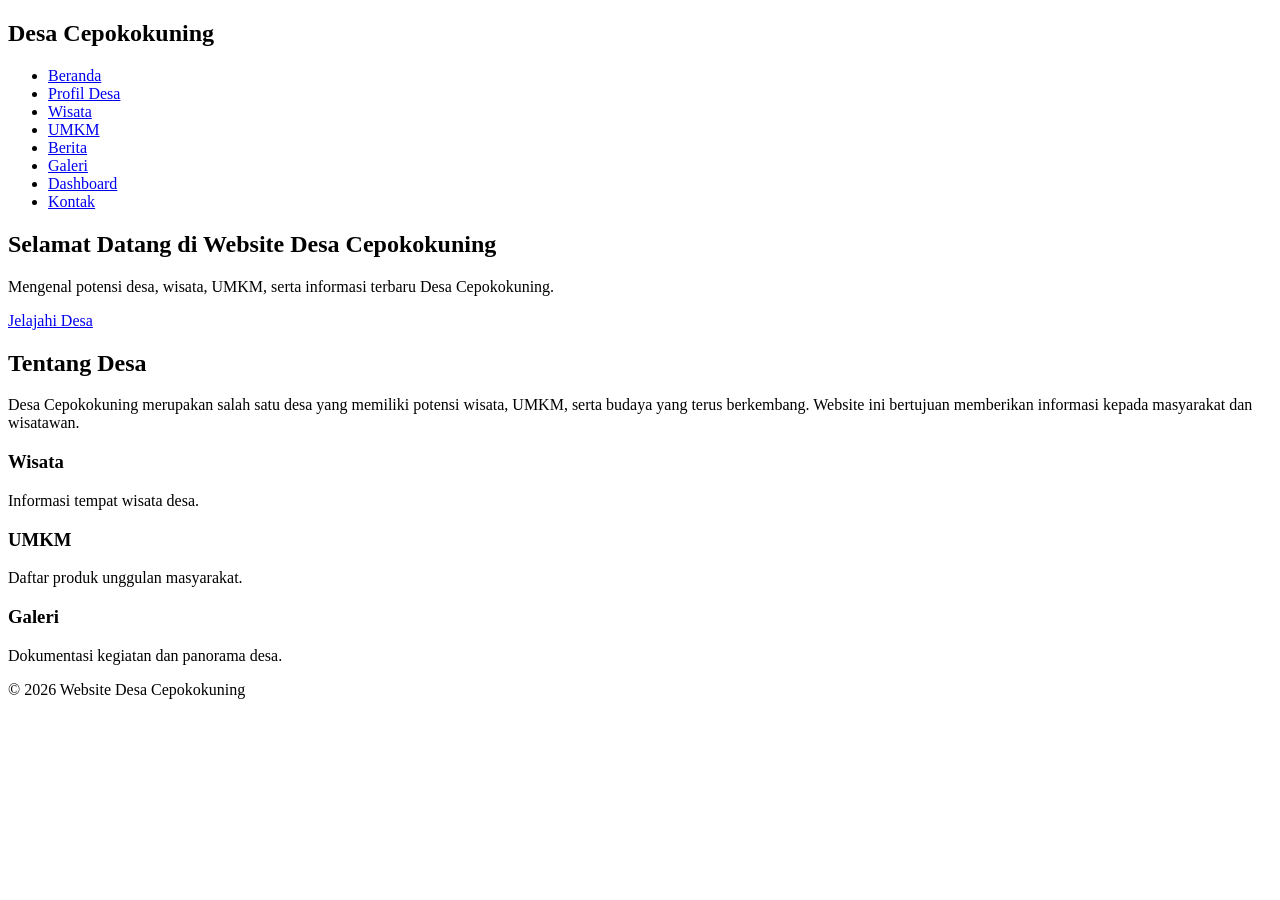
==== index.html @ bf409baa "halaman utama" ====
<!DOCTYPE html>
<html lang="id">
<head>
    <meta charset="UTF-8">
    <meta name="viewport" content="width=device-width, initial-scale=1.0">
    <title>Website Desa Cepokokuning</title>

    <link rel="stylesheet" href="css/style.css">
</head>
<body>

    <!-- Navbar -->
    <header>
        <div class="logo">
            <h2>Desa Cepokokuning</h2>
        </div>

        <nav>
            <ul>
                <li><a href="#">Beranda</a></li>
                <li><a href="profil.html">Profil Desa</a></li>
                <li><a href="wisata.html">Wisata</a></li>
                <li><a href="umkm.html">UMKM</a></li>
                <li><a href="berita.html">Berita</a></li>
                <li><a href="galeri.html">Galeri</a></li>
                <li><a href="dashboard.html">Dashboard</a></li>
                <li><a href="kontak.html">Kontak</a></li>
            </ul>
        </nav>
    </header>

    <!-- Hero -->
    <section class="hero">
        <h1>Selamat Datang di Website Desa Cepokokuning</h1>
        <p>
            Mengenal potensi desa, wisata, UMKM, serta informasi terbaru Desa Cepokokuning.
        </p>

        <a href="profil.html" class="btn">
            Jelajahi Desa
        </a>
    </section>

    <!-- Tentang -->
    <section class="tentang">
        <h2>Tentang Desa</h2>

        <p>
            Desa Cepokokuning merupakan salah satu desa yang memiliki potensi wisata,
            UMKM, serta budaya yang terus berkembang.
            Website ini bertujuan memberikan informasi kepada masyarakat dan wisatawan.
        </p>
    </section>

    <!-- Potensi -->
    <section class="potensi">

        <div class="card">
            <h3>Wisata</h3>
            <p>Informasi tempat wisata desa.</p>
        </div>

        <div class="card">
            <h3>UMKM</h3>
            <p>Daftar produk unggulan masyarakat.</p>
        </div>

        <div class="card">
            <h3>Galeri</h3>
            <p>Dokumentasi kegiatan dan panorama desa.</p>
        </div>

    </section>

    <!-- Footer -->
    <footer>
        <p>© 2026 Website Desa Cepokokuning</p>
    </footer>

    <script src="js/script.js"></script>

</body>
</html>
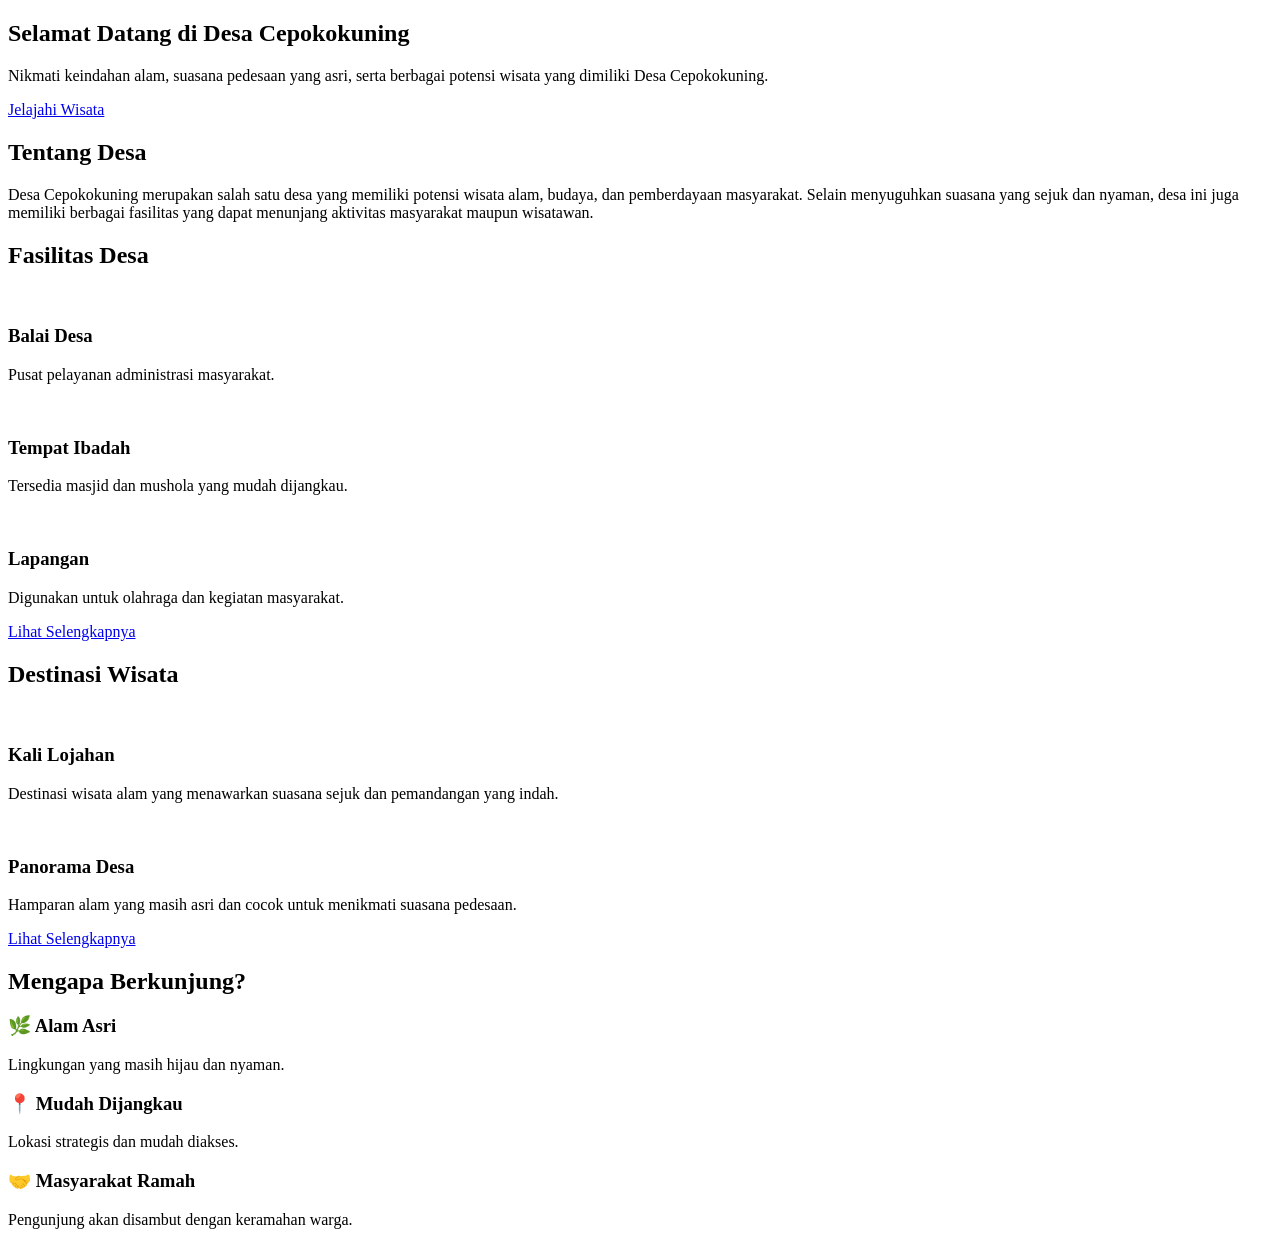
==== commit 00956791: "profil" ====
--- a/index.html
+++ b/index.html
@@ -3,81 +3,166 @@
 <head>
     <meta charset="UTF-8">
     <meta name="viewport" content="width=device-width, initial-scale=1.0">
-    <title>Website Desa Cepokokuning</title>
+    <title>Desa Cepokokuning</title>
 
     <link rel="stylesheet" href="css/style.css">
 </head>
 <body>
 
-    <!-- Navbar -->
-    <header>
-        <div class="logo">
-            <h2>Desa Cepokokuning</h2>
-        </div>
-
-        <nav>
-            <ul>
-                <li><a href="#">Beranda</a></li>
-                <li><a href="profil.html">Profil Desa</a></li>
-                <li><a href="wisata.html">Wisata</a></li>
-                <li><a href="umkm.html">UMKM</a></li>
-                <li><a href="berita.html">Berita</a></li>
-                <li><a href="galeri.html">Galeri</a></li>
-                <li><a href="dashboard.html">Dashboard</a></li>
-                <li><a href="kontak.html">Kontak</a></li>
-            </ul>
-        </nav>
-    </header>
+    <!-- Header -->
+    <div id="header"></div>
 
     <!-- Hero -->
     <section class="hero">
-        <h1>Selamat Datang di Website Desa Cepokokuning</h1>
-        <p>
-            Mengenal potensi desa, wisata, UMKM, serta informasi terbaru Desa Cepokokuning.
-        </p>
 
-        <a href="profil.html" class="btn">
-            Jelajahi Desa
-        </a>
+        <div class="hero-content">
+            <h1>Selamat Datang di Desa Cepokokuning</h1>
+
+            <p>
+                Nikmati keindahan alam, suasana pedesaan yang asri,
+                serta berbagai potensi wisata yang dimiliki Desa
+                Cepokokuning.
+            </p>
+
+            <a href="wisata.html" class="btn">
+                Jelajahi Wisata
+            </a>
+
+        </div>
+
     </section>
 
     <!-- Tentang -->
-    <section class="tentang">
-        <h2>Tentang Desa</h2>
+    <section class="about">
 
-        <p>
-            Desa Cepokokuning merupakan salah satu desa yang memiliki potensi wisata,
-            UMKM, serta budaya yang terus berkembang.
-            Website ini bertujuan memberikan informasi kepada masyarakat dan wisatawan.
-        </p>
+        <div class="container">
+
+            <h2>Tentang Desa</h2>
+
+            <p>
+                Desa Cepokokuning merupakan salah satu desa yang memiliki
+                potensi wisata alam, budaya, dan pemberdayaan masyarakat.
+                Selain menyuguhkan suasana yang sejuk dan nyaman,
+                desa ini juga memiliki berbagai fasilitas yang dapat
+                menunjang aktivitas masyarakat maupun wisatawan.
+            </p>
+
+        </div>
+
     </section>
 
-    <!-- Potensi -->
-    <section class="potensi">
+    <!-- Fasilitas -->
+    <section class="fasilitas">
 
-        <div class="card">
-            <h3>Wisata</h3>
-            <p>Informasi tempat wisata desa.</p>
+        <div class="container">
+
+            <h2>Fasilitas Desa</h2>
+
+            <div class="card-container">
+
+                <div class="card">
+                    <img src="images/balai-desa.jpg" alt="">
+                    <h3>Balai Desa</h3>
+                    <p>Pusat pelayanan administrasi masyarakat.</p>
+                </div>
+
+                <div class="card">
+                    <img src="images/mushola.jpg" alt="">
+                    <h3>Tempat Ibadah</h3>
+                    <p>Tersedia masjid dan mushola yang mudah dijangkau.</p>
+                </div>
+
+                <div class="card">
+                    <img src="images/lapangan.jpg" alt="">
+                    <h3>Lapangan</h3>
+                    <p>Digunakan untuk olahraga dan kegiatan masyarakat.</p>
+                </div>
+
+            </div>
+
+            <a href="fasilitas.html" class="btn2">
+                Lihat Selengkapnya
+            </a>
+
         </div>
 
-        <div class="card">
-            <h3>UMKM</h3>
-            <p>Daftar produk unggulan masyarakat.</p>
+    </section>
+
+    <!-- Wisata -->
+    <section class="wisata">
+
+        <div class="container">
+
+            <h2>Destinasi Wisata</h2>
+
+            <div class="card-container">
+
+                <div class="card">
+                    <img src="images/kali-lojahan.jpg" alt="">
+                    <h3>Kali Lojahan</h3>
+
+                    <p>
+                        Destinasi wisata alam yang menawarkan
+                        suasana sejuk dan pemandangan yang indah.
+                    </p>
+
+                </div>
+
+                <div class="card">
+                    <img src="images/pemandangan.jpg" alt="">
+                    <h3>Panorama Desa</h3>
+
+                    <p>
+                        Hamparan alam yang masih asri dan cocok
+                        untuk menikmati suasana pedesaan.
+                    </p>
+
+                </div>
+
+            </div>
+
+            <a href="wisata.html" class="btn2">
+                Lihat Selengkapnya
+            </a>
+
         </div>
 
-        <div class="card">
-            <h3>Galeri</h3>
-            <p>Dokumentasi kegiatan dan panorama desa.</p>
+    </section>
+
+    <!-- Kenapa Berkunjung -->
+    <section class="why">
+
+        <div class="container">
+
+            <h2>Mengapa Berkunjung?</h2>
+
+            <div class="card-container">
+
+                <div class="card">
+                    <h3>🌿 Alam Asri</h3>
+                    <p>Lingkungan yang masih hijau dan nyaman.</p>
+                </div>
+
+                <div class="card">
+                    <h3>📍 Mudah Dijangkau</h3>
+                    <p>Lokasi strategis dan mudah diakses.</p>
+                </div>
+
+                <div class="card">
+                    <h3>🤝 Masyarakat Ramah</h3>
+                    <p>Pengunjung akan disambut dengan keramahan warga.</p>
+                </div>
+
+            </div>
+
         </div>
 
     </section>
 
     <!-- Footer -->
-    <footer>
-        <p>© 2026 Website Desa Cepokokuning</p>
-    </footer>
+    <div id="footer"></div>
 
-    <script src="js/script.js"></script>
+    <script src="js/include.js"></script>
 
 </body>
 </html>
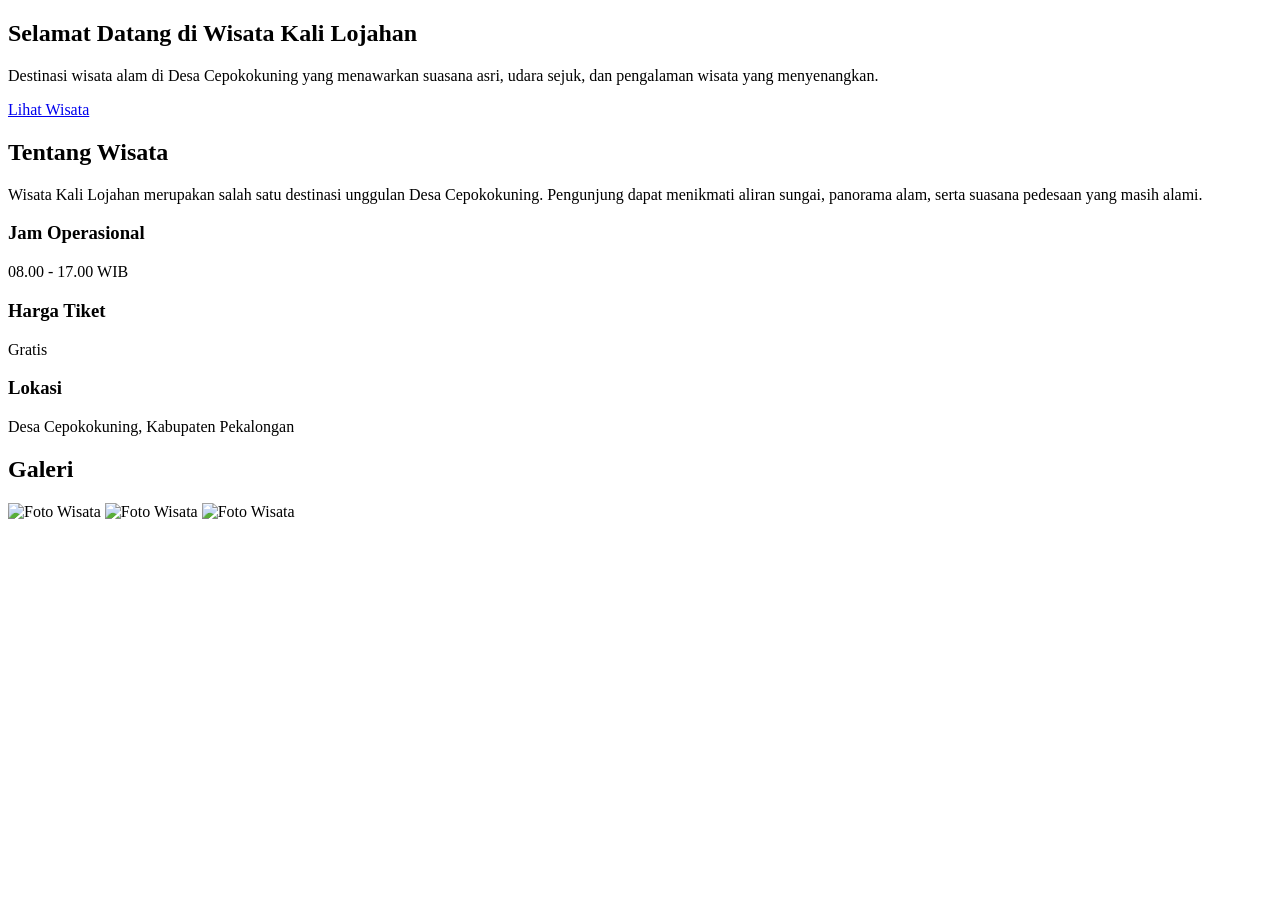
==== commit a4e58113: "profil" ====
--- a/index.html
+++ b/index.html
@@ -3,8 +3,7 @@
 <head>
     <meta charset="UTF-8">
     <meta name="viewport" content="width=device-width, initial-scale=1.0">
-    <title>Desa Cepokokuning</title>
-
+    <title>Halaman Utama</title>
     <link rel="stylesheet" href="css/style.css">
 </head>
 <body>
@@ -12,152 +11,75 @@
     <!-- Header -->
     <div id="header"></div>
 
-    <!-- Hero -->
-    <section class="hero">
+    <main>
 
-        <div class="hero-content">
-            <h1>Selamat Datang di Desa Cepokokuning</h1>
+        <!-- Hero -->
+        <section class="hero">
+            <div class="hero-content">
+                <h1>Selamat Datang di Wisata Kali Lojahan</h1>
+                <p>
+                    Destinasi wisata alam di Desa Cepokokuning yang menawarkan
+                    suasana asri, udara sejuk, dan pengalaman wisata yang
+                    menyenangkan.
+                </p>
 
-            <p>
-                Nikmati keindahan alam, suasana pedesaan yang asri,
-                serta berbagai potensi wisata yang dimiliki Desa
-                Cepokokuning.
-            </p>
+                <a href="wisata.html" class="btn">Lihat Wisata</a>
+            </div>
+        </section>
 
-            <a href="wisata.html" class="btn">
-                Jelajahi Wisata
-            </a>
+        <!-- Tentang -->
+        <section class="about">
+            <div class="container">
 
-        </div>
+                <h2>Tentang Wisata</h2>
 
-    </section>
+                <p>
+                    Wisata Kali Lojahan merupakan salah satu destinasi unggulan
+                    Desa Cepokokuning. Pengunjung dapat menikmati aliran sungai,
+                    panorama alam, serta suasana pedesaan yang masih alami.
+                </p>
 
-    <!-- Tentang -->
-    <section class="about">
+            </div>
+        </section>
 
-        <div class="container">
-
-            <h2>Tentang Desa</h2>
-
-            <p>
-                Desa Cepokokuning merupakan salah satu desa yang memiliki
-                potensi wisata alam, budaya, dan pemberdayaan masyarakat.
-                Selain menyuguhkan suasana yang sejuk dan nyaman,
-                desa ini juga memiliki berbagai fasilitas yang dapat
-                menunjang aktivitas masyarakat maupun wisatawan.
-            </p>
-
-        </div>
-
-    </section>
-
-    <!-- Fasilitas -->
-    <section class="fasilitas">
-
-        <div class="container">
-
-            <h2>Fasilitas Desa</h2>
-
-            <div class="card-container">
+        <!-- Informasi -->
+        <section class="info">
+            <div class="container">
 
                 <div class="card">
-                    <img src="images/balai-desa.jpg" alt="">
-                    <h3>Balai Desa</h3>
-                    <p>Pusat pelayanan administrasi masyarakat.</p>
+                    <h3>Jam Operasional</h3>
+                    <p>08.00 - 17.00 WIB</p>
                 </div>
 
                 <div class="card">
-                    <img src="images/mushola.jpg" alt="">
-                    <h3>Tempat Ibadah</h3>
-                    <p>Tersedia masjid dan mushola yang mudah dijangkau.</p>
+                    <h3>Harga Tiket</h3>
+                    <p>Gratis</p>
                 </div>
 
                 <div class="card">
-                    <img src="images/lapangan.jpg" alt="">
-                    <h3>Lapangan</h3>
-                    <p>Digunakan untuk olahraga dan kegiatan masyarakat.</p>
+                    <h3>Lokasi</h3>
+                    <p>Desa Cepokokuning, Kabupaten Pekalongan</p>
                 </div>
 
             </div>
+        </section>
 
-            <a href="fasilitas.html" class="btn2">
-                Lihat Selengkapnya
-            </a>
+        <!-- Galeri -->
+        <section class="gallery">
+            <div class="container">
 
-        </div>
+                <h2>Galeri</h2>
 
-    </section>
-
-    <!-- Wisata -->
-    <section class="wisata">
-
-        <div class="container">
-
-            <h2>Destinasi Wisata</h2>
-
-            <div class="card-container">
-
-                <div class="card">
-                    <img src="images/kali-lojahan.jpg" alt="">
-                    <h3>Kali Lojahan</h3>
-
-                    <p>
-                        Destinasi wisata alam yang menawarkan
-                        suasana sejuk dan pemandangan yang indah.
-                    </p>
-
-                </div>
-
-                <div class="card">
-                    <img src="images/pemandangan.jpg" alt="">
-                    <h3>Panorama Desa</h3>
-
-                    <p>
-                        Hamparan alam yang masih asri dan cocok
-                        untuk menikmati suasana pedesaan.
-                    </p>
-
+                <div class="gallery-grid">
+                    <img src="images/foto1.jpg" alt="Foto Wisata">
+                    <img src="images/foto2.jpg" alt="Foto Wisata">
+                    <img src="images/foto3.jpg" alt="Foto Wisata">
                 </div>
 
             </div>
+        </section>
 
-            <a href="wisata.html" class="btn2">
-                Lihat Selengkapnya
-            </a>
-
-        </div>
-
-    </section>
-
-    <!-- Kenapa Berkunjung -->
-    <section class="why">
-
-        <div class="container">
-
-            <h2>Mengapa Berkunjung?</h2>
-
-            <div class="card-container">
-
-                <div class="card">
-                    <h3>🌿 Alam Asri</h3>
-                    <p>Lingkungan yang masih hijau dan nyaman.</p>
-                </div>
-
-                <div class="card">
-                    <h3>📍 Mudah Dijangkau</h3>
-                    <p>Lokasi strategis dan mudah diakses.</p>
-                </div>
-
-                <div class="card">
-                    <h3>🤝 Masyarakat Ramah</h3>
-                    <p>Pengunjung akan disambut dengan keramahan warga.</p>
-                </div>
-
-            </div>
-
-        </div>
-
-    </section>
+    </main>
 
     <!-- Footer -->
     <div id="footer"></div>
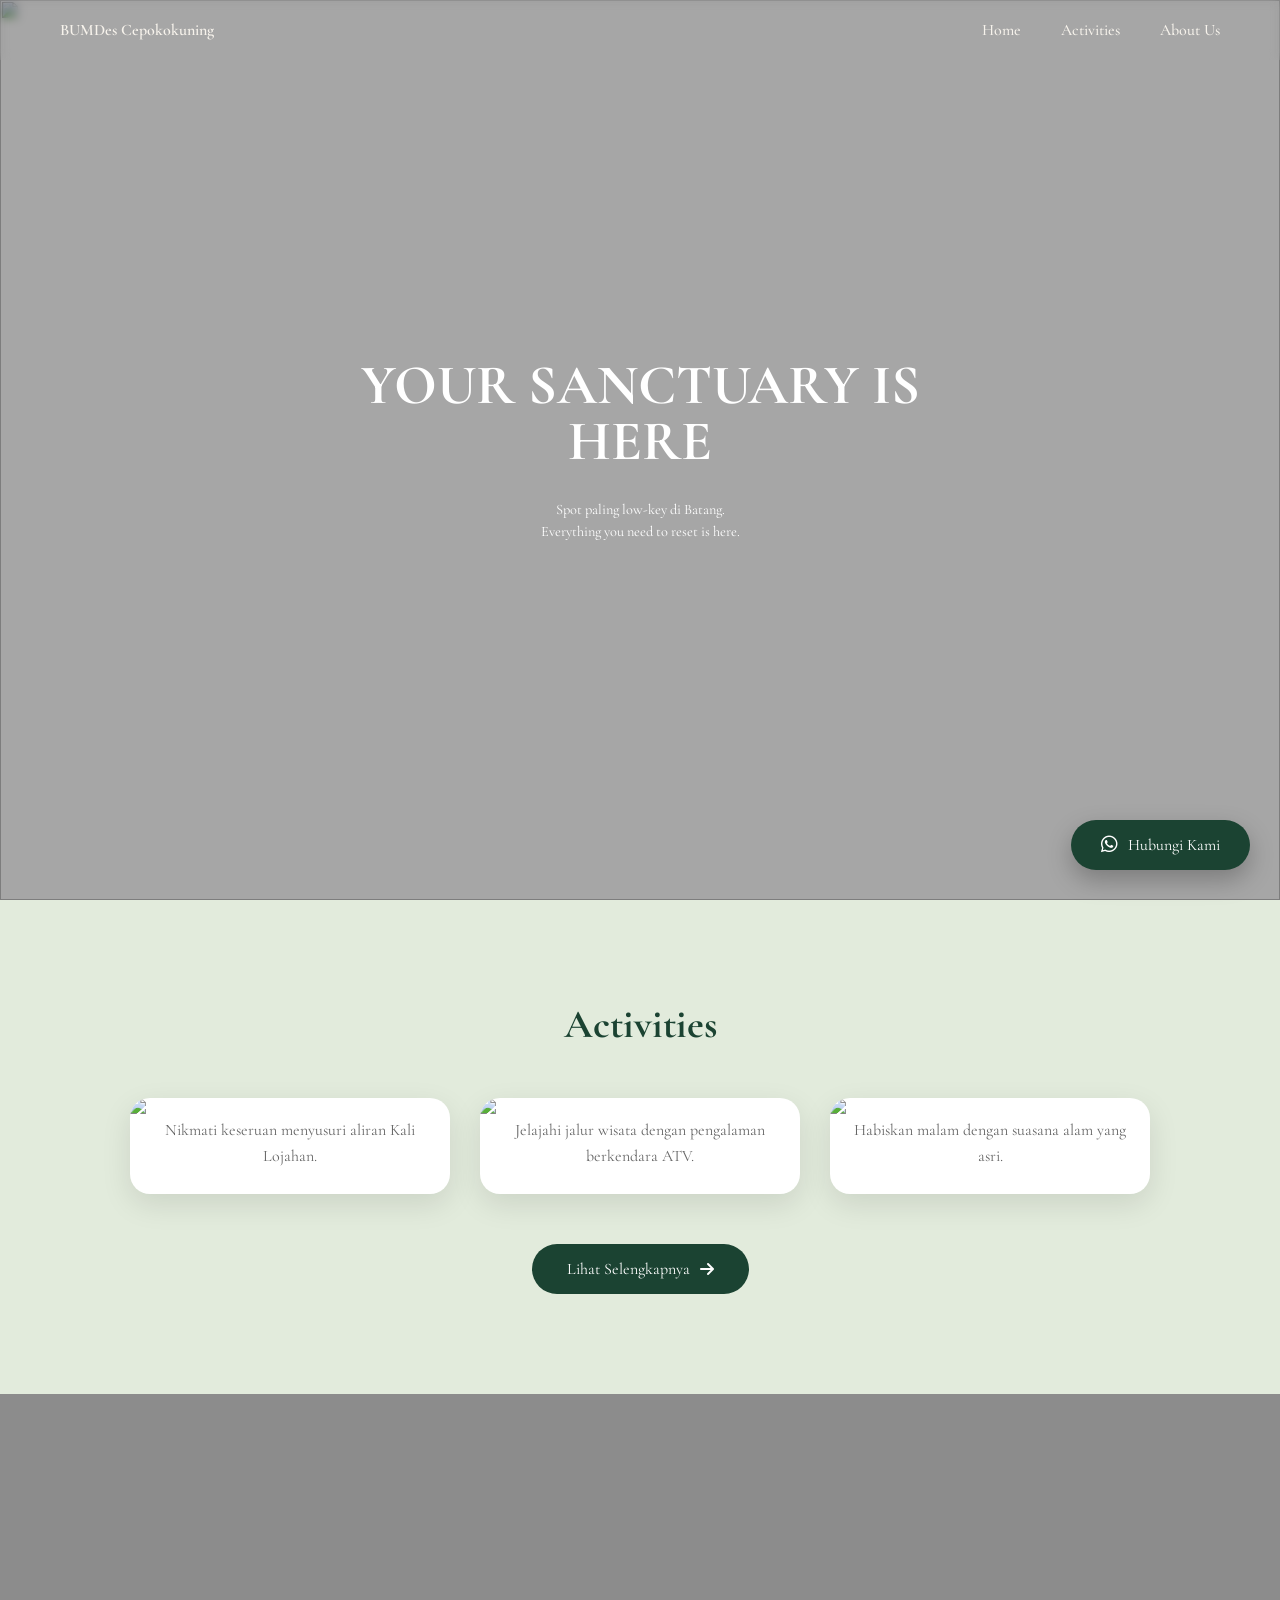
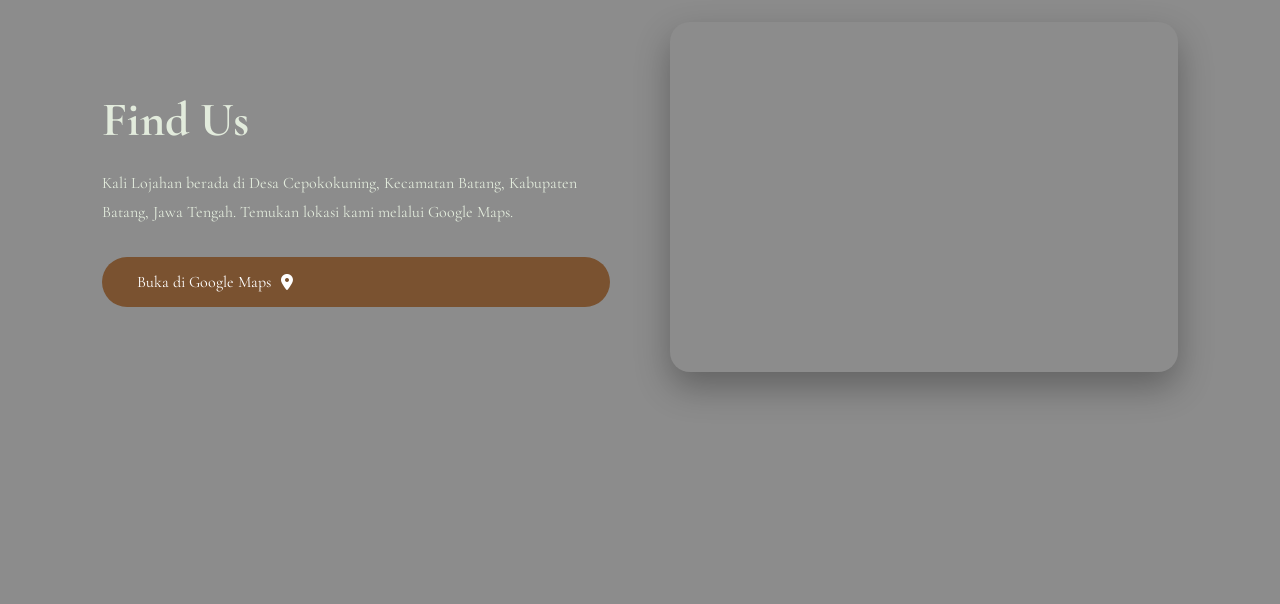
==== commit 61fa3d82: "Update home page" ====
--- a/index.html
+++ b/index.html
@@ -3,88 +3,112 @@
 <head>
     <meta charset="UTF-8">
     <meta name="viewport" content="width=device-width, initial-scale=1.0">
-    <title>Halaman Utama</title>
+    <title>Home</title>
     <link rel="stylesheet" href="css/style.css">
+    <link rel="stylesheet" href="https://cdnjs.cloudflare.com/ajax/libs/font-awesome/6.7.2/css/all.min.css">
 </head>
+<header class="header">
+    <div class="flex">
+        <nav>
+            <div class="logo">BUMDes Cepokokuning</div>
+            <div class="nav-links">
+                <a href="index.html">Home</a>
+                <a href="activities.html">Activities</a>
+                <a href="aboutus.html">About Us</a>
+            </div>
+        </nav>
+    </div>
+</header>
 <body>
 
-    <!-- Header -->
-    <div id="header"></div>
+    <section class="hero">
 
-    <main>
+        <div class="overlay"></div>
+        <img src="images/backgroundpic.png" alt="" class="background-image">
 
-        <!-- Hero -->
-        <section class="hero">
-            <div class="hero-content">
-                <h1>Selamat Datang di Wisata Kali Lojahan</h1>
+        <div class="container">
+
+            <main class="main-content">
+                <h1>YOUR SANCTUARY IS HERE</h1>
+                <p>Spot paling low-key di Batang.<br>
+                Everything you need to reset is here.</p>
+            </main>
+
+            <a href="https://wa.me/6283174875488" class="contact-btn" target="_blank">
+                <i class="fa-brands fa-whatsapp"></i>
+                Hubungi Kami
+            </a>
+
+        </div>
+
+    </section>
+
+    <section class="activities">
+
+        <h2>Activities</h2>
+
+        <div class="activity-container">
+
+            <div class="activity-card">
+                <img src="images/pic1.png" alt="River Tubing">
+                <p>Nikmati keseruan menyusuri aliran Kali Lojahan.</p>
+            </div>
+
+            <div class="activity-card">
+                <img src="images/activity2.jpg" alt="ATV Adventure">
+                <p>Jelajahi jalur wisata dengan pengalaman berkendara ATV.</p>
+            </div>
+
+            <div class="activity-card">
+                <img src="images/activity3.jpg" alt="Camping">
+                <p>Habiskan malam dengan suasana alam yang asri.</p>
+            </div>
+
+        </div>
+
+        <div class="see-more">
+            <a href="activities.html" class="see-more-btn">
+                Lihat Selengkapnya
+                <i class="fa-solid fa-arrow-right"></i>
+            </a>
+        </div>
+
+    </section>    
+
+    <section class="location">
+
+        <video autoplay muted loop playsinline class="location-video">
+            <source src="images/video3.mp4" type="video/mp4">
+        </video>
+
+        <div class="location-overlay"></div>
+
+        <div class="location-content">
+
+            <div class="location-text">
+                <h2>Find Us</h2>
                 <p>
-                    Destinasi wisata alam di Desa Cepokokuning yang menawarkan
-                    suasana asri, udara sejuk, dan pengalaman wisata yang
-                    menyenangkan.
+                    Kali Lojahan berada di Desa Cepokokuning, Kecamatan Batang,
+                    Kabupaten Batang, Jawa Tengah.
+                    Temukan lokasi kami melalui Google Maps.
                 </p>
 
-                <a href="wisata.html" class="btn">Lihat Wisata</a>
+                <a href="https://maps.google.com" target="_blank" class="map-btn">
+                    Buka di Google Maps
+                    <i class="fa-solid fa-location-dot"></i>
+                </a>
             </div>
-        </section>
 
-        <!-- Tentang -->
-        <section class="about">
-            <div class="container">
+            <div class="map">
+                <iframe src="https://www.google.com/maps/embed?pb=!1m18!1m12!1m3!1d3960.5602058236723!2d109.74091330000002!3d-6.943045199999989!2m3!1f0!2f0!3f0!3m2!1i1024!2i768!4f13.1!3m3!1m2!1s0x2e702358775dcb79%3A0xfe1b005c0c357de5!2sWisata%20Kali%20Lojahan!5e0!3m2!1sid!2sid!4v1784648746213!5m2!1sid!2sid" width="600" height="450" style="border:0;" allowfullscreen="" loading="lazy" referrerpolicy="strict-origin-when-cross-origin"></iframe>
+            </div>
 
-                <h2>Tentang Wisata</h2>
+        </div>
 
-                <p>
-                    Wisata Kali Lojahan merupakan salah satu destinasi unggulan
-                    Desa Cepokokuning. Pengunjung dapat menikmati aliran sungai,
-                    panorama alam, serta suasana pedesaan yang masih alami.
-                </p>
+    </section>
 
-            </div>
-        </section>
+    <script src="js/script.js"></script>
 
-        <!-- Informasi -->
-        <section class="info">
-            <div class="container">
-
-                <div class="card">
-                    <h3>Jam Operasional</h3>
-                    <p>08.00 - 17.00 WIB</p>
-                </div>
-
-                <div class="card">
-                    <h3>Harga Tiket</h3>
-                    <p>Gratis</p>
-                </div>
-
-                <div class="card">
-                    <h3>Lokasi</h3>
-                    <p>Desa Cepokokuning, Kabupaten Pekalongan</p>
-                </div>
-
-            </div>
-        </section>
-
-        <!-- Galeri -->
-        <section class="gallery">
-            <div class="container">
-
-                <h2>Galeri</h2>
-
-                <div class="gallery-grid">
-                    <img src="images/foto1.jpg" alt="Foto Wisata">
-                    <img src="images/foto2.jpg" alt="Foto Wisata">
-                    <img src="images/foto3.jpg" alt="Foto Wisata">
-                </div>
-
-            </div>
-        </section>
-
-    </main>
-
-    <!-- Footer -->
-    <div id="footer"></div>
-
-    <script src="js/include.js"></script>
-
+    
 </body>
 </html>
--- a/css/style.css
+++ b/css/style.css
@@ -0,0 +1,317 @@
+@import url('https://fonts.googleapis.com/css2?family=Cormorant+Garamond:wght@500;600;700&family=Poppins:wght@300;400;500;600&display=swap');
+
+:root{
+    --soft-navy:#26476B;
+    --river-blue:#4FA3D1;
+    --warm-yellow:#F4C542;
+    --cream:#F7F3EC;
+    --olive-green:#6B8E4E;
+    --dark-brown:#7A5230;
+    --border:.2rem solid var(--black);
+    --box-shadow: 0 .5rem 1rem rgba(0,0,0,.1);
+    --sage-muda:#E2EBDC;
+}
+
+*{
+    margin:0;
+    padding:0;
+    box-sizing:border-box;
+    font-family: 'Cormorant Garamond', serif;
+}
+
+html{
+    scroll-behavior:smooth;
+}
+
+body{
+    width:100%;
+    min-height:100vh;
+    overflow-x:hidden;
+    color:white;
+}
+
+.header{
+    position: fixed;
+    top: 0;
+    left: 0;
+    width: 100%;
+    padding: 20px 60px;
+    background: transparent;
+    backdrop-filter: blur(5px);
+    transition: .3s;
+    z-index: 1000;
+}
+
+.header.scrolled{
+    background: var(--sage-muda);
+    backdrop-filter: blur(10px);
+    box-shadow: 0 5px 20px rgba(0,0,0,.08);
+}
+
+.logo,
+.nav-links a{
+    color:var(--cream);
+}
+
+nav{
+    display:flex;
+    justify-content:space-between;
+    align-items:center;
+}
+
+.logo{
+    font-size:1rem;
+    font-weight:600;
+}
+
+.nav-links{
+    display:flex;
+    gap:40px;
+}
+
+.nav-links a{
+    text-decoration:none;
+    font-weight:500;
+    transition:.3s;
+}
+
+.nav-links a:hover{
+    color:var(--warm-yellow);
+}
+
+.header.scrolled .logo,
+.header.scrolled .nav-links a{
+    color:#1b4332;
+}
+
+.hero{
+    position:relative;
+    min-height:100vh;
+    overflow:hidden;
+}
+
+.background-image{
+    position:absolute;
+    inset:0;
+    width:100%;
+    height:100%;
+    object-fit:cover;
+    z-index:-2;
+}
+
+.overlay{
+    position:absolute;
+    inset:0;
+    background:rgba(0,0,0,.35);
+    z-index:-1;
+}
+
+.container{
+    min-height:100vh;
+    display:flex;
+    justify-content:center;
+    align-items:center;
+    position:relative;
+}
+
+.container .main-content{
+    max-width:700px;
+    width:50%;
+    display:flex;
+    flex-direction:column;
+    justify-content:center;
+    align-items:center;  
+    text-align:center;
+}
+
+.container .main-content h1{
+    font-size:3.5rem;
+    line-height:1;
+    margin-bottom:30px;
+    font-weight:700;
+    text-transform:uppercase;
+    text-align: center;
+}
+
+.container .main-content p{
+    font-size:0.9rem;
+    line-height:1.5;
+    text-align: center;
+}
+
+.main-content{
+    text-align:center;
+}
+
+
+.contact-btn{
+    position: fixed;
+    right: 30px;
+    bottom: 30px;
+    z-index: 9999;
+
+    background: #1b4332;
+    color: #fff;
+    padding: 15px 30px;
+    border-radius: 50px;
+
+    text-decoration: none;
+    display: flex;
+    align-items: center;
+    gap: 10px;
+
+    box-shadow: 0 10px 25px rgba(0,0,0,.25);
+    transition: .3s ease;
+}
+
+.contact-btn:hover{
+    background: #2d6a4f;
+    transform: translateY(-3px);
+}
+
+.contact-btn i{
+    font-size: 1.2rem;
+}
+
+.activities{
+    background: var(--sage-muda);
+    padding:100px 8%;
+    position:relative;
+    z-index:2;
+}
+
+.activities h2{
+    text-align:center;
+    font-size:2.5rem;
+    margin-bottom:50px;
+    color:#1b4332;
+}
+
+.activity-container{
+    display:flex;
+    justify-content:center;
+    gap:30px;
+    flex-wrap:wrap;
+}
+
+.activity-card{
+    width:320px;
+    background:#fff;
+    border-radius:20px;
+    overflow:hidden;
+    box-shadow:0 10px 30px rgba(0,0,0,.1);
+    transition:.3s;
+}
+
+.activity-card img{
+    width:100%;
+    height:220px;
+    object-fit:cover;
+}
+
+.activity-card h3{
+    padding:20px 20px 10px;
+    font-size:1.4rem;
+}
+
+.activity-card p{
+    padding:0 20px 25px;
+    color:#666;
+    line-height:1.6;
+    text-align:center;
+}
+
+.see-more{
+    margin-top:50px;
+    display:flex;
+    justify-content:center;
+}
+
+.see-more-btn{
+    background:#1b4332;
+    color:#fff;
+    padding:15px 35px;
+    border-radius:50px;
+    text-decoration:none;
+    display:flex;
+    align-items:center;
+    gap:10px;
+    transition:.3s;
+}
+
+.see-more-btn:hover{
+    background:#2d6a4f;
+}
+
+.location{
+    position: relative;
+    min-height: 90vh;
+    overflow: hidden;
+    display: flex;
+    align-items: center;
+    padding: 100px 8%;
+}
+
+.location-video{
+    position: absolute;
+    top: 0;
+    left: 0;
+    width: 100%;
+    height: 100%;
+    object-fit: cover;
+    z-index: -2;
+}
+
+.location-overlay{
+    position: absolute;
+    inset: 0;
+    background: rgba(0,0,0,.45);
+    z-index: -1;
+}
+
+.location-content{
+    width: 100%;
+    display: flex;
+    justify-content: space-between;
+    align-items: center;
+    gap: 60px;
+}
+
+.location-text{
+    flex: 1;
+    color: var(--sage-muda);
+}
+
+.location-text h2{
+    font-size: 3rem;
+    margin-bottom: 20px;
+}
+
+.location-text p{
+    line-height: 1.8;
+    margin-bottom: 30px;
+}
+
+.map{
+    flex: 1;
+}
+
+.map iframe{
+    width: 100%;
+    height: 350px;
+    border: 0;
+    border-radius: 20px;
+    box-shadow: 0 15px 35px rgba(0,0,0,.3);
+}
+
+.map-btn{
+    background:var(--dark-brown);
+    color:#fff;
+    padding:15px 35px;
+    border-radius:50px;
+    text-decoration:none;
+    display:flex;
+    align-items:center;
+    gap:10px;
+    transition:.3s;
+}
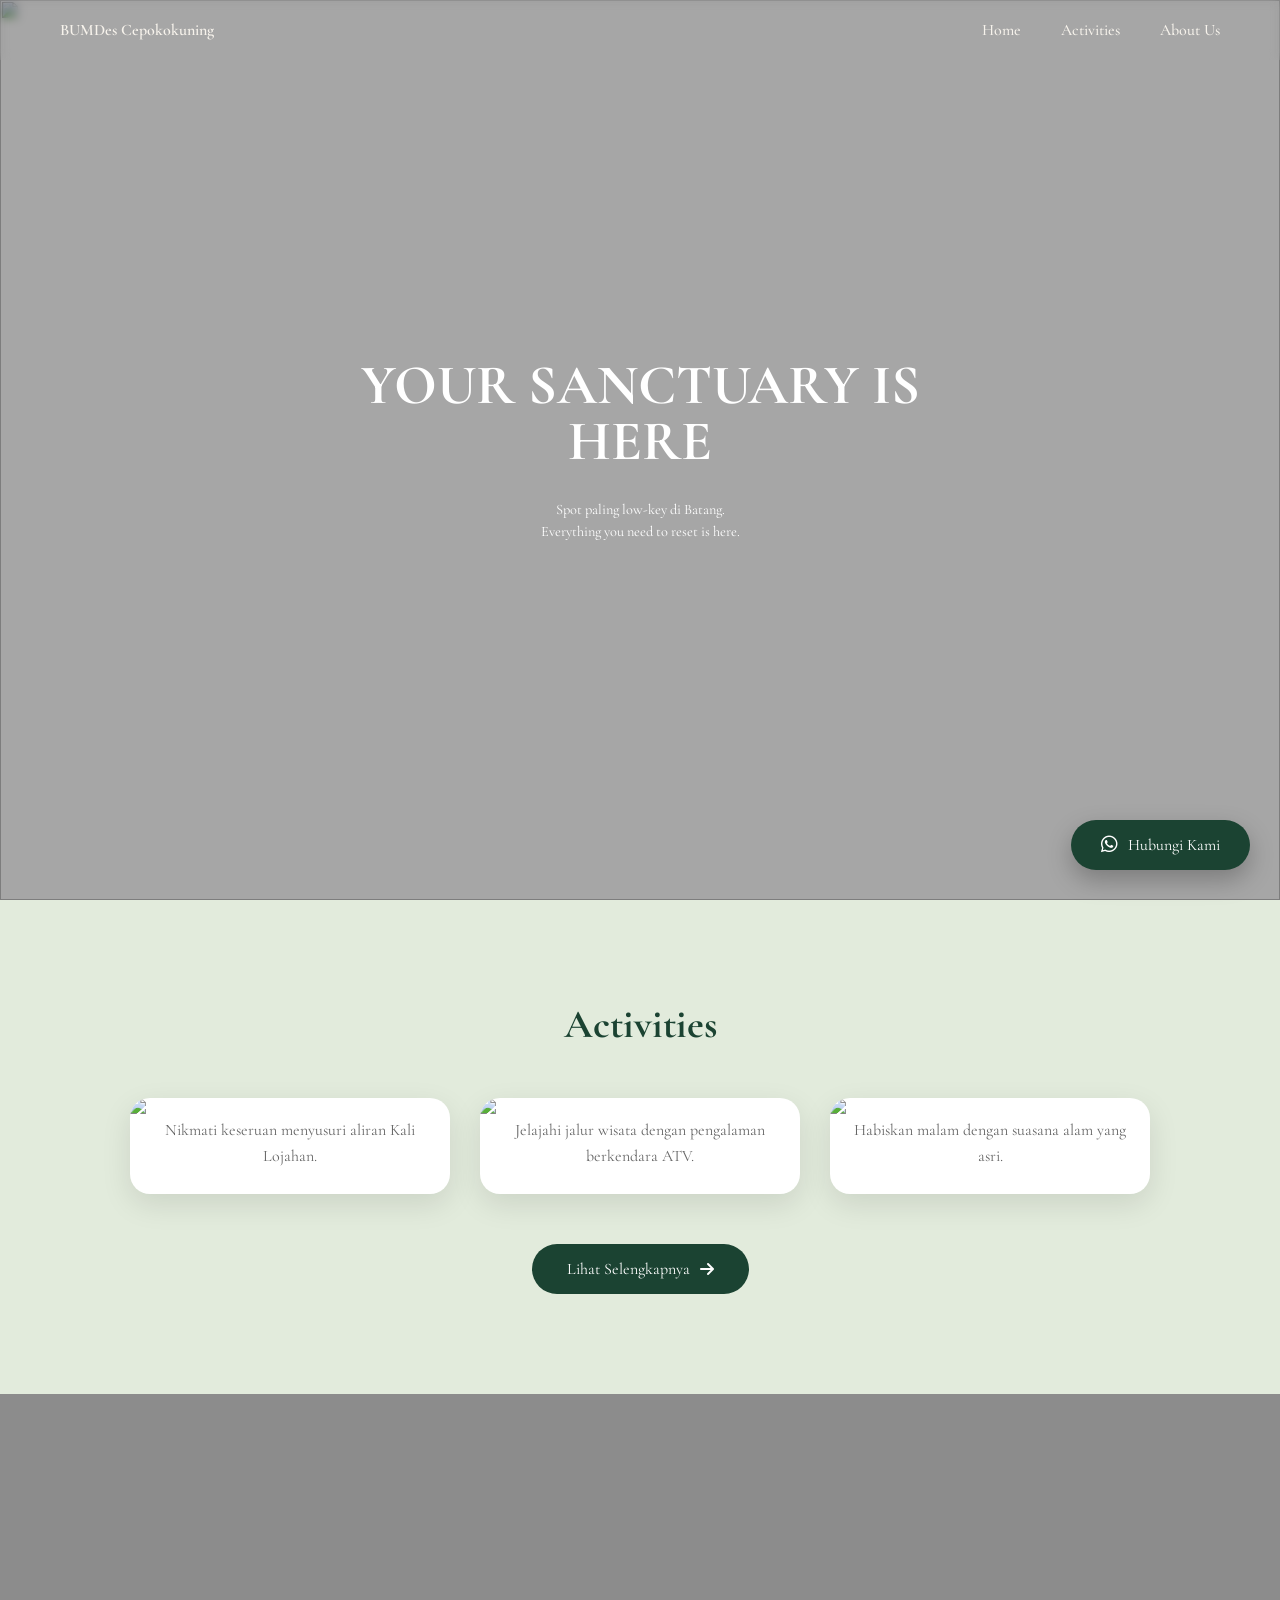
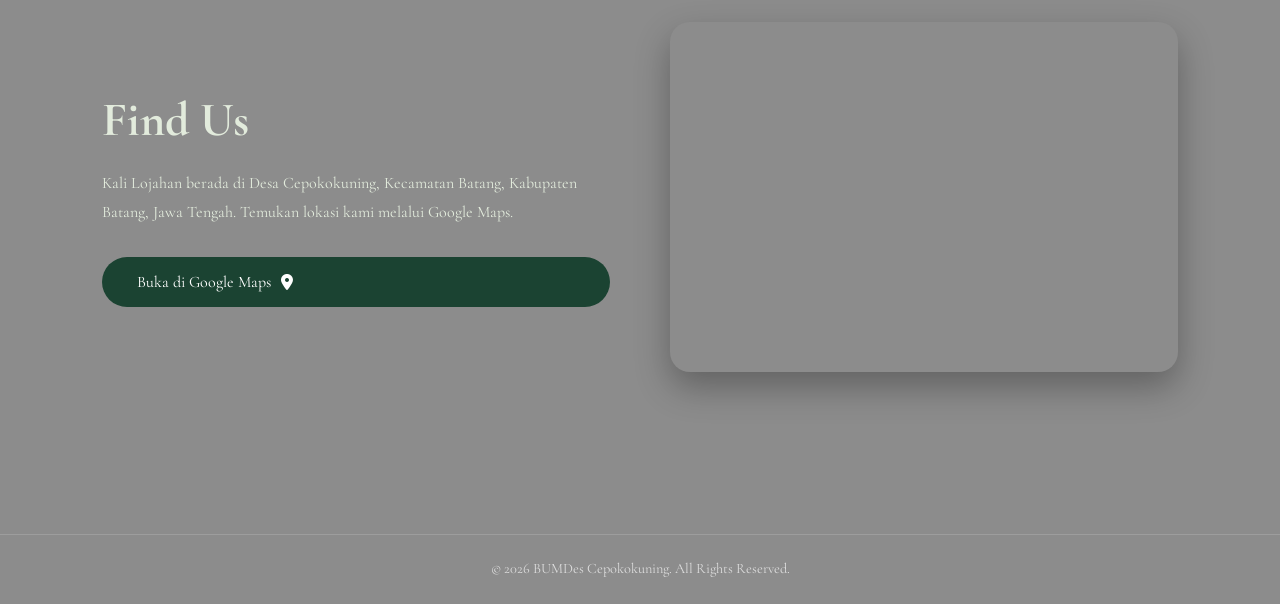
==== commit 3f9a3e9c: "Update home page" ====
--- a/index.html
+++ b/index.html
@@ -7,18 +7,23 @@
     <link rel="stylesheet" href="css/style.css">
     <link rel="stylesheet" href="https://cdnjs.cloudflare.com/ajax/libs/font-awesome/6.7.2/css/all.min.css">
 </head>
+
 <header class="header">
-    <div class="flex">
-        <nav>
-            <div class="logo">BUMDes Cepokokuning</div>
-            <div class="nav-links">
-                <a href="index.html">Home</a>
-                <a href="activities.html">Activities</a>
-                <a href="aboutus.html">About Us</a>
-            </div>
-        </nav>
+
+    <div class="menu-toggle">
+        <i class="fa-solid fa-bars"></i>
     </div>
+
+    <div class="logo">BUMDes Cepokokuning</div>
+
+    <nav class="nav-links">
+        <a href="index.html">Home</a>
+        <a href="activities.html">Activities</a>
+        <a href="aboutus.html">About Us</a>
+    </nav>
+
 </header>
+
 <body>
 
     <section class="hero">
@@ -107,6 +112,14 @@
 
     </section>
 
+    <footer class="footer">
+
+        <div class="footer-bottom">
+            <p>© 2026 BUMDes Cepokokuning. All Rights Reserved.</p>
+        </div>
+
+    </footer>
+
     <script src="js/script.js"></script>
 
     
--- a/css/style.css
+++ b/css/style.css
@@ -32,14 +32,21 @@
 
 .header{
     position: fixed;
-    top: 0;
-    left: 0;
-    width: 100%;
-    padding: 20px 60px;
-    background: transparent;
-    backdrop-filter: blur(5px);
-    transition: .3s;
-    z-index: 1000;
+    top:0;
+    left:0;
+    width:100%;
+
+    display:flex;
+    justify-content:space-between;
+    align-items:center;
+
+    padding:20px 60px;
+
+    background:transparent;
+    backdrop-filter:blur(5px);
+
+    transition:.3s;
+    z-index:1000;
 }
 
 .header.scrolled{
@@ -53,10 +60,11 @@
     color:var(--cream);
 }
 
-nav{
-    display:flex;
-    justify-content:space-between;
-    align-items:center;
+.menu-toggle{
+    display:none;
+    font-size:28px;
+    cursor:pointer;
+    color:white;
 }
 
 .logo{
@@ -305,7 +313,7 @@
 }
 
 .map-btn{
-    background:var(--dark-brown);
+    background:#1b4332;
     color:#fff;
     padding:15px 35px;
     border-radius:50px;
@@ -314,4 +322,81 @@
     align-items:center;
     gap:10px;
     transition:.3s;
+}
+
+.footer{
+    position: relative;
+    margin-top: -70px;
+    z-index: 10;
+    border-top: 1px solid rgba(255,255,255,0.15);
+    padding: 25px 0;
+    text-align: center;
+}
+
+.footer-container{
+    display:flex;
+    justify-content:space-between;
+    gap:60px;
+    flex-wrap:wrap;
+}
+
+.footer-bottom{
+    text-align:center;
+}
+
+.footer-bottom p{
+    font-size:.9rem;
+    color:rgba(255,255,255,.7);
+}
+
+@media (max-width:768px){
+
+    .header{
+        padding:18px 20px;
+    }
+
+    .menu-toggle{
+        display:block;
+        z-index:1002;
+    }
+
+    .header.scrolled .menu-toggle{
+        color:#1b4332;
+    }
+
+    .nav-links{
+
+        position:fixed;
+
+        top:0;
+        left:-260px;
+
+        width:240px;
+        height:100vh;
+
+        background:#1b4332;
+
+        display:flex;
+        flex-direction:column;
+
+        gap:25px;
+
+        padding:90px 30px;
+
+        transition:.35s;
+    }
+
+    .nav-links.active{
+        left:0;
+    }
+
+    .nav-links a{
+        color:white !important;
+        font-size:1.2rem;
+    }
+
+    .logo{
+        font-size:1rem;
+    }
+
 }
